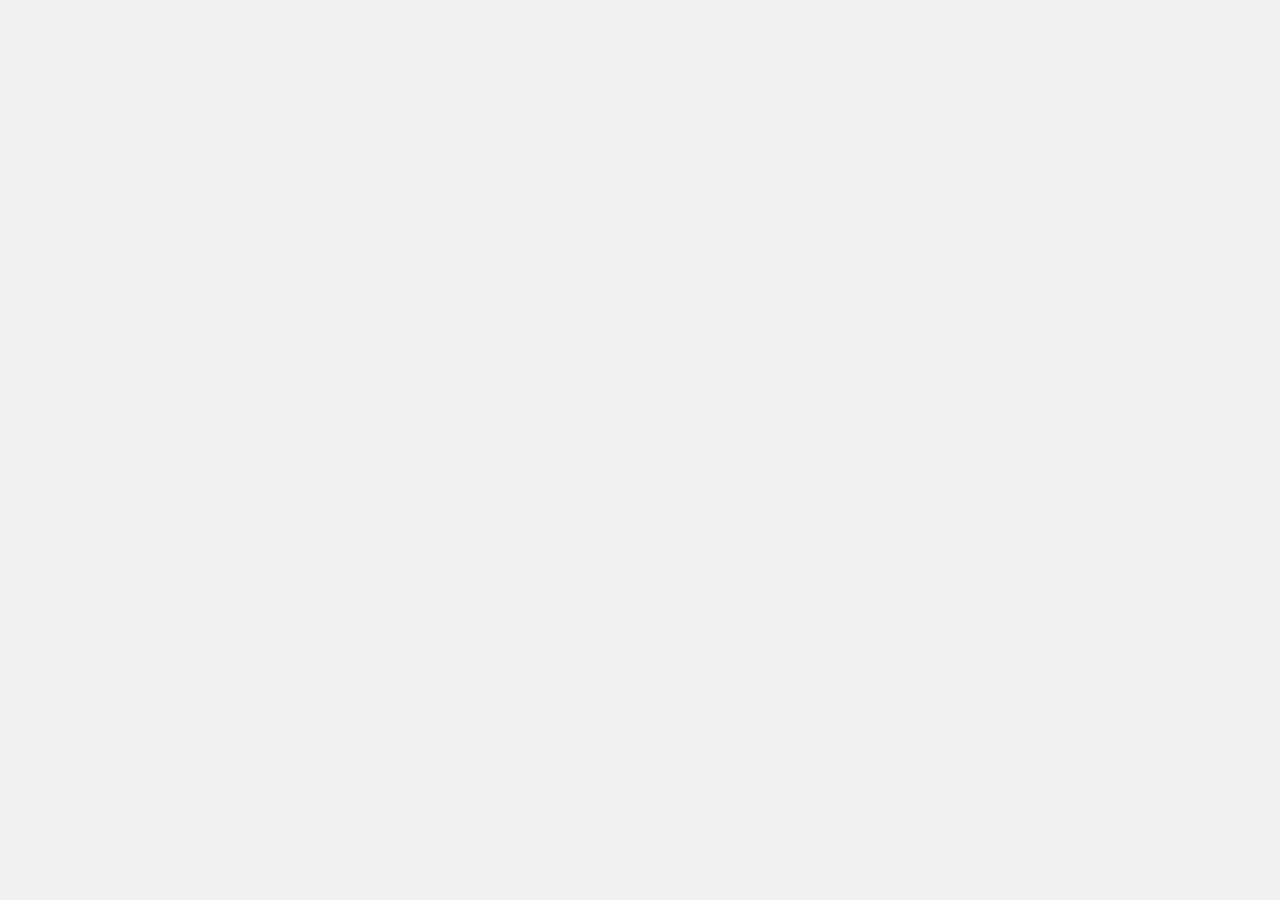
==== carrinho.html @ 5ca8ce92 "Segundo commit vai tomando" ====
<!DOCTYPE html>
<html lang="pt-br">
<head>
    <meta charset="UTF-8">
    <meta name="viewport" content="width=device-width, initial-scale=1.0">
    <title>Carrinho</title>
    <link rel="stylesheet" href="style.css">
</head>
<body>
    
</body>
<script src="scrip.js"></script>
</html>
---- style.css ----
*{
    margin: 0;
    padding: 0;
    box-sizing: border-box;
    font-family: 'Segoe UI', Tahoma, Geneva, Verdana, sans-serif;
}
html{
    scroll-behavior: smooth;
}
body{
    background-color: rgb(240, 240, 240);
    color: rgb(34, 34, 34);
    display: flex;
    flex-direction: column;
    min-height: 100vh;
}
:root{
    --Cor_central: rgb(188, 184, 238);
    --Cor_secundaria: rgb(1, 31, 75);
    --Cor_destaque: rgb(37, 99, 235);
}

header{
      background-color: #111;
      color: #fff;
      padding: 18px 5%;
      display: flex;
      position: sticky;
      top: 0;
      justify-content: space-between;
      align-items: center;
      z-index: 100;
}
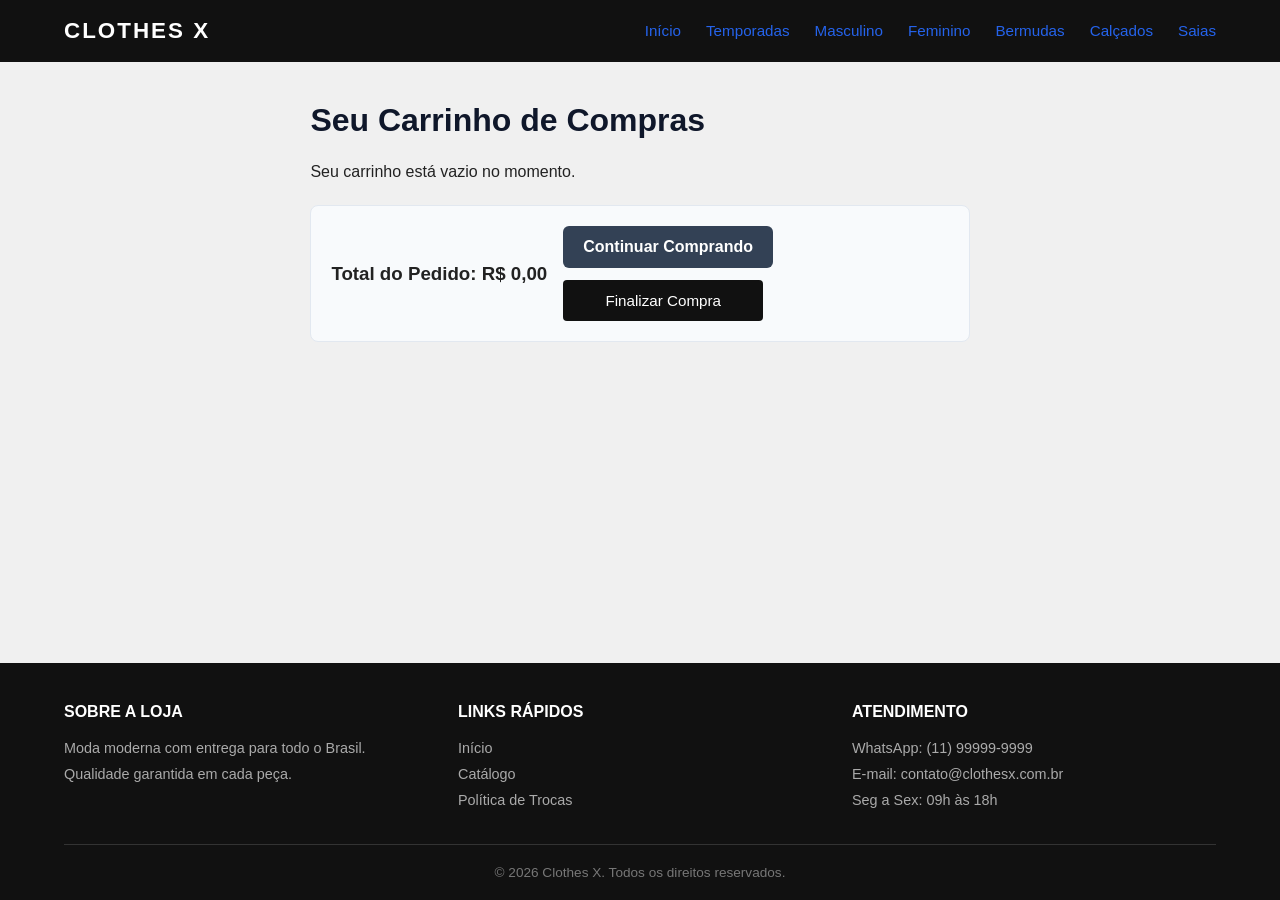
==== commit 3e3e478d: "Terminou-quase" ====
--- a/carrinho.html
+++ b/carrinho.html
@@ -1,13 +1,237 @@
 <!DOCTYPE html>
 <html lang="pt-br">
 <head>
-    <meta charset="UTF-8">
-    <meta name="viewport" content="width=device-width, initial-scale=1.0">
-    <title>Carrinho</title>
-    <link rel="stylesheet" href="style.css">
+  <meta charset="UTF-8">
+  <meta name="viewport" content="width=device-width, initial-scale=1.0">
+  <title>Carrinho - Clothes X</title>
+  <link rel="stylesheet" href="style.css">
+  <style>
+    .carrinho-secao {
+      max-width: 1000px;
+      margin: 40px auto;
+      padding: 0 20px;
+      min-height: 50vh;
+    }
+    .carrinho-secao h1 {
+      margin-bottom: 24px;
+      color: #0F172A;
+    }
+    .item-carrinho {
+      display: flex;
+      align-items: center;
+      justify-content: space-between;
+      gap: 16px;
+      background: #FFFFFF;
+      border: 1px solid #E2E8F0;
+      border-radius: 8px;
+      padding: 16px;
+      margin-bottom: 14px;
+      flex-wrap: wrap;
+    }
+    .item-carrinho img {
+      width: 80px;
+      height: 80px;
+      object-fit: cover;
+      border-radius: 6px;
+    }
+    .item-info {
+      flex: 1;
+      min-width: 180px;
+    }
+    .item-controles {
+      display: flex;
+      align-items: center;
+      gap: 10px;
+    }
+    .btn-qtd {
+      background: #E2E8F0;
+      border: none;
+      width: 30px;
+      height: 30px;
+      border-radius: 4px;
+      font-weight: bold;
+      cursor: pointer;
+    }
+    .btn-remover {
+      background: transparent;
+      border: 1px solid #DC2626;
+      color: #DC2626;
+      padding: 6px 12px;
+      border-radius: 4px;
+      cursor: pointer;
+    }
+    .carrinho-resumo {
+      background: #F8FAFC;
+      border: 1px solid #E2E8F0;
+      border-radius: 8px;
+      padding: 20px;
+      margin-top: 24px;
+      display: flex;
+      justify-content: space-between;
+      align-items: center;
+      flex-wrap: wrap;
+      gap: 16px;
+    }
+    .acoes-resumo {
+      display: flex;
+      gap: 12px;
+      flex-wrap: wrap;
+    }
+    .btn-voltar {
+      background: #334155;
+      color: #FFFFFF;
+      text-decoration: none;
+      padding: 12px 20px;
+      border-radius: 6px;
+      font-weight: bold;
+    }
+  </style>
 </head>
 <body>
-    
+
+  <header>
+    <div class="logo">Clothes X</div>
+    <button class="menu-toggle" id="btn-menu" aria-label="Abrir Menu">☰</button>
+    <nav id="menu-navegacao">
+      <ul>
+        <li><a href="index.html#inicio">Início</a></li>
+        <li><a href="index.html#produtos">Temporadas</a></li>
+        <li><a href="index.html#produtos">Masculino</a></li>
+        <li><a href="index.html#produtos">Feminino</a></li>
+        <li><a href="index.html#produtos">Bermudas</a></li>
+        <li><a href="index.html#produtos">Calçados</a></li>
+        <li><a href="index.html#produtos">Saias</a></li>
+      </ul>
+    </nav>
+  </header>
+
+  <main class="carrinho-secao">
+    <h1>Seu Carrinho de Compras</h1>
+
+    <div id="lista-carrinho"></div>
+
+    <div class="carrinho-resumo" id="resumo-carrinho">
+      <div>
+        <h3>Total do Pedido: <span id="valor-total">R$ 0,00</span></h3>
+      </div>
+      <div class="acoes-resumo">
+        <a href="index.html#produtos" class="btn-voltar">Continuar Comprando</a>
+        <button class="btn-comprar" id="btn-finalizar">Finalizar Compra</button>
+      </div>
+    </div>
+  </main>
+
+  <footer id="contato">
+    <div class="footer-conteudo">
+      <div class="footer-coluna">
+        <h4>Sobre a Loja</h4>
+        <p>Moda moderna com entrega para todo o Brasil. Qualidade garantida em cada peça.</p>
+      </div>
+
+      <div class="footer-coluna">
+        <h4>Links Rápidos</h4>
+        <a href="index.html#inicio">Início</a>
+        <a href="index.html#produtos">Catálogo</a>
+        <a href="#">Política de Trocas</a>
+      </div>
+
+      <div class="footer-coluna">
+        <h4>Atendimento</h4>
+        <p>WhatsApp: (11) 99999-9999</p>
+        <p>E-mail: contato@clothesx.com.br</p>
+        <p>Seg a Sex: 09h às 18h</p>
+      </div>
+    </div>
+
+    <div class="footer-direitos">
+      &copy; 2026 Clothes X. Todos os direitos reservados.
+    </div>
+  </footer>
+
+  <script>
+    // Menu mobile na página do carrinho
+    const btnMenu = document.getElementById('btn-menu');
+    const menuNav = document.getElementById('menu-navegacao');
+    if (btnMenu && menuNav) {
+      btnMenu.addEventListener('click', () => menuNav.classList.toggle('ativo'));
+    }
+
+    const listaContainer = document.getElementById('lista-carrinho');
+    const valorTotalEl = document.getElementById('valor-total');
+    const resumoEl = document.getElementById('resumo-carrinho');
+
+    function formatarReal(valor) {
+      return valor.toLocaleString('pt-BR', { style: 'currency', currency: 'BRL' });
+    }
+
+    function renderizarCarrinho() {
+      const carrinho = JSON.parse(localStorage.getItem('clothesx_carrinho')) || [];
+
+      if (carrinho.length === 0) {
+        listaContainer.innerHTML = '<p>Seu carrinho está vazio no momento.</p>';
+        valorTotalEl.textContent = 'R$ 0,00';
+        return;
+      }
+
+      let total = 0;
+
+      listaContainer.innerHTML = carrinho.map((item, index) => {
+        const subtotal = item.preco * item.quantidade;
+        total += subtotal;
+
+        return `
+          <div class="item-carrinho">
+            <img src="${item.imagem}" alt="${item.nome}">
+            <div class="item-info">
+              <h3>${item.nome}</h3>
+              <p class="preco">${formatarReal(item.preco)} cada</p>
+            </div>
+            <div class="item-controles">
+              <button class="btn-qtd" onclick="alterarQuantidade(${index}, -1)">-</button>
+              <span><strong>${item.quantidade}</strong></span>
+              <button class="btn-qtd" onclick="alterarQuantidade(${index}, 1)">+</button>
+            </div>
+            <p><strong>${formatarReal(subtotal)}</strong></p>
+            <button class="btn-remover" onclick="removerItem(${index})">Remover</button>
+          </div>
+        `;
+      }).join('');
+
+      valorTotalEl.textContent = formatarReal(total);
+    }
+
+    function alterarQuantidade(index, delta) {
+      const carrinho = JSON.parse(localStorage.getItem('clothesx_carrinho')) || [];
+      if (!carrinho[index]) return;
+
+      carrinho[index].quantidade += delta;
+      if (carrinho[index].quantidade <= 0) {
+        carrinho.splice(index, 1);
+      }
+
+      localStorage.setItem('clothesx_carrinho', JSON.stringify(carrinho));
+      renderizarCarrinho();
+    }
+
+    function removerItem(index) {
+      const carrinho = JSON.parse(localStorage.getItem('clothesx_carrinho')) || [];
+      carrinho.splice(index, 1);
+      localStorage.setItem('clothesx_carrinho', JSON.stringify(carrinho));
+      renderizarCarrinho();
+    }
+
+    document.getElementById('btn-finalizar').addEventListener('click', () => {
+      const carrinho = JSON.parse(localStorage.getItem('clothesx_carrinho')) || [];
+      if (carrinho.length === 0) {
+        alert('Adicione pelo menos um produto antes de finalizar.');
+        return;
+      }
+      alert('Compra realizada com sucesso na Clothes X!');
+      localStorage.removeItem('clothesx_carrinho');
+      renderizarCarrinho();
+    });
+
+    renderizarCarrinho();
+  </script>
 </body>
-<script src="scrip.js"></script>
-</html>+</html>
--- a/style.css
+++ b/style.css
@@ -30,4 +30,293 @@
       justify-content: space-between;
       align-items: center;
       z-index: 100;
-}+}
+
+.logo{
+    font-size: 1.4rem;
+    font-weight: bold;
+    text-transform: uppercase;
+    letter-spacing: 2px;
+}
+ .menu-toggle {
+      display: none;
+      background: none;
+      border: none;
+      color: #fff;
+      font-size: 1.8rem;
+      cursor: pointer;
+    }
+
+nav ul{
+    list-style: none;
+    display: flex;
+    gap:25px
+}
+nav a{
+    color: var(--Cor_destaque);
+    text-decoration: none;
+    font-size: 0.95rem;
+    transition: color 0.3s;
+}
+nav a:hover{
+    color: var(--Cor_central);
+}
+
+main{
+    flex: 1;
+}
+
+.carrossel{
+    position: relative;
+    width: 100%;
+    overflow: hidden;
+}
+.slides-container{
+    display: flex;
+    transition: transform 0.5s ease-in-out;
+}
+ .slide {
+      min-width: 100%;
+      color: rgb(255, 255, 255);
+      text-align: center;
+      padding: clamp(70px, 13vw, 130px) 20px;
+      background-size: cover;
+      background-position: center;
+    }
+
+    .slide h1 {
+      font-size: clamp(1.8rem, 4vw, 2.8rem);
+      margin-bottom: 15px;
+    }
+
+    .slide p {
+      font-size: clamp(1rem, 2vw, 1.2rem);
+      margin-bottom: 25px;
+      color: var(--Cor_central);
+    }
+    .btn-destaque {
+      display: inline-block;
+      background-color: var(--Cor_central);
+      color: var(--Cor_secundaria);
+      padding: 12px 28px;
+      text-decoration: none;
+      font-weight: bold;
+      border-radius: 4px;
+      transition: background 0.3s;
+    }
+
+    .btn-destaque:hover {
+      background-color: var(--Cor_secundaria);
+      color: var(--Cor_destaque);
+    }
+ .seta {
+      position: absolute;
+      top: 50%;
+      transform: translateY(-50%);
+      background-color: rgba(0, 0, 0, 0.45);
+      color: #fff;
+      border: none;
+      font-size: 1.5rem;
+      padding: 12px 16px;
+      cursor: pointer;
+      border-radius: 4px;
+      transition: background 0.3s;
+      z-index: 10;
+    }
+
+    .seta:hover {
+      background-color: rgba(0, 0, 0, 0.8);
+    }
+
+    .seta-esquerda {
+      left: 15px;
+    }
+
+    .seta-direita {
+      right: 15px;
+    }
+
+ .indicadores {
+      position: absolute;
+      bottom: 18px;
+      left: 50%;
+      transform: translateX(-50%);
+      display: flex;
+      gap: 10px;
+      z-index: 10;
+    }
+
+    .bolinha {
+      width: 12px;
+      height: 12px;
+      border-radius: 50%;
+      background-color: rgba(255, 255, 255, 0.5);
+      border: none;
+      cursor: pointer;
+      transition: background 0.3s, transform 0.3s;
+    }
+
+    .bolinha.ativa {
+      background-color: #fff;
+      transform: scale(1.2);
+    }
+    .vitrine {
+      max-width: 1200px;
+      margin: 40px auto;
+      padding: 0 20px;
+    }
+
+    .vitrine h2 {
+      text-align: center;
+      margin-bottom: 30px;
+      font-size: clamp(1.4rem, 3vw, 1.8rem);
+      text-transform: uppercase;
+      letter-spacing: 1px;
+    }
+
+    .grade-produtos {
+      display: grid;
+      grid-template-columns: repeat(auto-fit, minmax(240px, 1fr));
+      gap: 20px;
+    }
+
+    .card-produto {
+      background: #fff;
+      border-radius: 8px;
+      overflow: hidden;
+      box-shadow: 0 2px 8px rgba(0,0,0,0.08);
+      text-align: center;
+      padding-bottom: 20px;
+      transition: transform 0.2s;
+    }
+
+    .card-produto:hover {
+      transform: translateY(-5px);
+    }
+
+    .card-produto img {
+      width: 100%;
+      height: 280px;
+      object-fit: cover;
+    }
+
+    .card-produto h3 {
+      margin: 15px 10px 8px;
+      font-size: 1.1rem;
+    }
+
+    .preco {
+      color: #555;
+      font-weight: bold;
+      font-size: 1.05rem;
+      margin-bottom: 15px;
+    }
+
+    .btn-comprar {
+      background-color: #111;
+      color: #fff;
+      border: none;
+      padding: 12px 24px;
+      border-radius: 4px;
+      cursor: pointer;
+      font-size: 0.95rem;
+      width: 80%;
+      max-width: 200px;
+    }
+
+    .btn-comprar:hover {
+      background-color: #333;
+    }
+ footer {
+      background-color: #111;
+      color: #ccc;
+      padding: 40px 5% 20px;
+      margin-top: 40px;
+    }
+
+    .footer-conteudo {
+      max-width: 1200px;
+      margin: 0 auto;
+      display: grid;
+      grid-template-columns: repeat(auto-fit, minmax(200px, 1fr));
+      gap: 30px;
+      margin-bottom: 30px;
+    }
+
+    .footer-coluna h4 {
+      color: #fff;
+      margin-bottom: 15px;
+      font-size: 1rem;
+      text-transform: uppercase;
+    }
+
+    .footer-coluna p, .footer-coluna a {
+      color: #aaa;
+      font-size: 0.9rem;
+      line-height: 1.8;
+      text-decoration: none;
+      display: block;
+    }
+
+    .footer-coluna a:hover {
+      color: #fff;
+    }
+
+    .footer-direitos {
+      text-align: center;
+      border-top: 1px solid #333;
+      padding-top: 20px;
+      font-size: 0.85rem;
+      color: #777;
+    }
+    @media (max-width: 768px) {
+      .menu-toggle {
+        display: block;
+      }
+
+      nav {
+        position: absolute;
+        top: 100%;
+        left: 0;
+        width: 100%;
+        background-color: #1a1a1a;
+        max-height: 0;
+        overflow: hidden;
+        transition: max-height 0.3s ease-out;
+      }
+
+      nav.ativo {
+        max-height: 420px;
+        border-top: 1px solid #333;
+      }
+
+      nav ul {
+        flex-direction: column;
+        padding: 15px 5%;
+        gap: 15px;
+      }
+
+      nav a {
+        display: block;
+        padding: 8px 0;
+        font-size: 1.05rem;
+      }
+
+      .seta {
+        padding: 8px 12px;
+        font-size: 1.2rem;
+      }
+
+      .grade-produtos {
+        grid-template-columns: repeat(auto-fit, minmax(160px, 1fr));
+        gap: 15px;
+      }
+
+      .card-produto img {
+        height: 210px;
+      }
+
+      .footer-conteudo {
+        text-align: center;
+      }
+    }
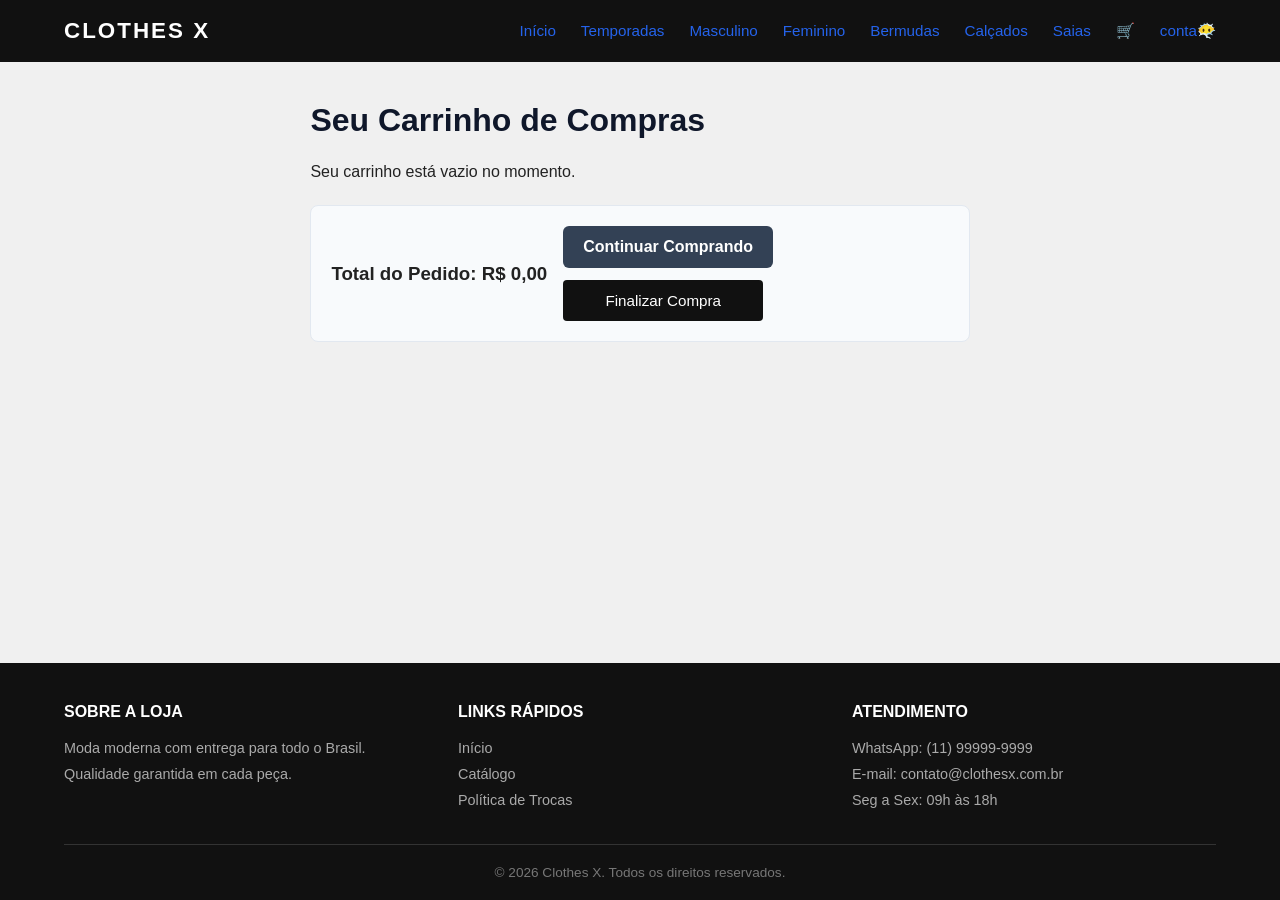
==== commit c9b7ecfd: "estou cansado chefe" ====
--- a/carrinho.html
+++ b/carrinho.html
@@ -60,6 +60,15 @@
       border-radius: 4px;
       cursor: pointer;
     }
+    .item-detalhes {
+      margin: 4px 0;
+      font-size: 0.9rem;
+      color: #475569;
+    }
+    .item-detalhes .item-cor,
+    .item-detalhes .item-tamanho {
+      margin-right: 4px;
+    }
     .carrinho-resumo {
       background: #F8FAFC;
       border: 1px solid #E2E8F0;
@@ -101,6 +110,8 @@
         <li><a href="index.html#produtos">Bermudas</a></li>
         <li><a href="index.html#produtos">Calçados</a></li>
         <li><a href="index.html#produtos">Saias</a></li>
+        <li><a href="#">🛒</a></li>
+        <li><a href="conta.html">conta😶‍🌫️</a></li>
       </ul>
     </nav>
   </header>
@@ -149,7 +160,6 @@
   </footer>
 
   <script>
-    // Menu mobile na página do carrinho
     const btnMenu = document.getElementById('btn-menu');
     const menuNav = document.getElementById('menu-navegacao');
     if (btnMenu && menuNav) {
@@ -158,7 +168,6 @@
 
     const listaContainer = document.getElementById('lista-carrinho');
     const valorTotalEl = document.getElementById('valor-total');
-    const resumoEl = document.getElementById('resumo-carrinho');
 
     function formatarReal(valor) {
       return valor.toLocaleString('pt-BR', { style: 'currency', currency: 'BRL' });
@@ -179,11 +188,20 @@
         const subtotal = item.preco * item.quantidade;
         total += subtotal;
 
+        const corTexto = item.cor && item.cor !== 'Padrão'
+          ? `<span class="item-cor">Cor: <strong>${item.cor}</strong></span>`
+          : '';
+        const tamTexto = item.tamanho
+          ? `<span class="item-tamanho">Tam: <strong>${item.tamanho}</strong></span>`
+          : '';
+        const detalhes = [corTexto, tamTexto].filter(Boolean).join(' · ');
+
         return `
           <div class="item-carrinho">
-            <img src="${item.imagem}" alt="${item.nome}">
+            <img src="${item.imagem}" alt="${item.nome}${item.cor ? ' - ' + item.cor : ''}${item.tamanho ? ' - Tam. ' + item.tamanho : ''}">
             <div class="item-info">
               <h3>${item.nome}</h3>
+              ${detalhes ? `<p class="item-detalhes">${detalhes}</p>` : ''}
               <p class="preco">${formatarReal(item.preco)} cada</p>
             </div>
             <div class="item-controles">
@@ -226,12 +244,10 @@
         alert('Adicione pelo menos um produto antes de finalizar.');
         return;
       }
-      alert('Compra realizada com sucesso na Clothes X!');
-      localStorage.removeItem('clothesx_carrinho');
-      renderizarCarrinho();
+      window.location.href = 'compra.html';
     });
 
     renderizarCarrinho();
   </script>
 </body>
-</html>
+</html>
--- a/style.css
+++ b/style.css
@@ -1,3 +1,10 @@
+.popup {
+  background: white;
+  padding: 30px;
+  border-radius: 10px;
+  text-align: center;
+  font-family: sans-serif;
+}
 *{
     margin: 0;
     padding: 0;
@@ -227,6 +234,23 @@
     .btn-comprar:hover {
       background-color: #333;
     }
+
+    .btn-fechar {
+      background-color: #e2e8f0;
+      color: #111;
+      border: none;
+      padding: 10px 20px;
+      border-radius: 4px;
+      cursor: pointer;
+      font-size: 0.95rem;
+      margin-top: 10px;
+      width: 80%;
+      max-width: 200px;
+    }
+
+    .btn-fechar:hover {
+      background-color: #cbd5e1;
+    }
  footer {
       background-color: #111;
       color: #ccc;
@@ -319,4 +343,127 @@
       .footer-conteudo {
         text-align: center;
       }
-    }+    }
+    img{
+    border-radius: 10px;
+}.overlayton {
+  position: fixed;
+  top: 0;
+  left: 0;
+  width: 100%;
+  height: 100%;
+  background: rgba(0, 0, 0, 0.8);
+  display: flex;
+  align-items: center;
+  justify-content: center;
+  z-index: 200;
+
+  opacity: 0;
+  pointer-events: none;
+  transition: opacity 0.3s;
+}
+
+.overlayton:target,
+.overlayton.aberto {
+  opacity: 1;
+  pointer-events: auto;
+}
+/* =====================================
+   SELETOR DE CORES DO PRODUTO
+===================================== */
+.seletor-cores {
+  margin: 12px 0 16px;
+  text-align: center;
+}
+
+.seletor-cores .label-cores {
+  font-size: 0.9rem;
+  color: #334155;
+  margin-bottom: 8px;
+  font-weight: 600;
+}
+
+.cores-opcoes {
+  display: flex;
+  flex-wrap: wrap;
+  gap: 10px;
+  justify-content: center;
+  align-items: center;
+}
+
+.cor-opcao {
+  width: 32px;
+  height: 32px;
+  border-radius: 50%;
+  border: 2px solid transparent;
+  cursor: pointer;
+  padding: 0;
+  transition: transform 0.15s ease, box-shadow 0.15s ease;
+  box-shadow: 0 1px 3px rgba(0, 0, 0, 0.2);
+}
+
+.cor-opcao:hover {
+  transform: scale(1.12);
+}
+
+.cor-opcao.ativa {
+  outline: 3px solid #0F172A;
+  outline-offset: 2px;
+  transform: scale(1.08);
+}
+
+/* =====================================
+   SELETOR DE TAMANHOS
+===================================== */
+.seletor-tamanhos {
+  margin: 12px 0 16px;
+  text-align: center;
+}
+
+.seletor-tamanhos .label-tamanhos {
+  font-size: 0.9rem;
+  color: #334155;
+  margin-bottom: 8px;
+  font-weight: 600;
+}
+
+.tamanhos-opcoes {
+  display: flex;
+  flex-wrap: wrap;
+  gap: 8px;
+  justify-content: center;
+  align-items: center;
+}
+
+.tamanho-opcao {
+  min-width: 42px;
+  height: 36px;
+  padding: 0 10px;
+  border-radius: 6px;
+  border: 2px solid #cbd5e1;
+  background: #fff;
+  color: #0f172a;
+  font-weight: 600;
+  font-size: 0.9rem;
+  cursor: pointer;
+  transition: transform 0.15s ease, background 0.15s ease, border-color 0.15s ease;
+}
+
+.tamanho-opcao:hover {
+  transform: scale(1.06);
+  border-color: #64748b;
+}
+
+.tamanho-opcao.ativa {
+  background: #0f172a;
+  color: #fff;
+  border-color: #0f172a;
+  outline: 2px solid #0f172a;
+  outline-offset: 2px;
+}
+
+.dica-preco-tamanho {
+  margin-top: 8px;
+  font-size: 0.75rem;
+  color: #64748b;
+}
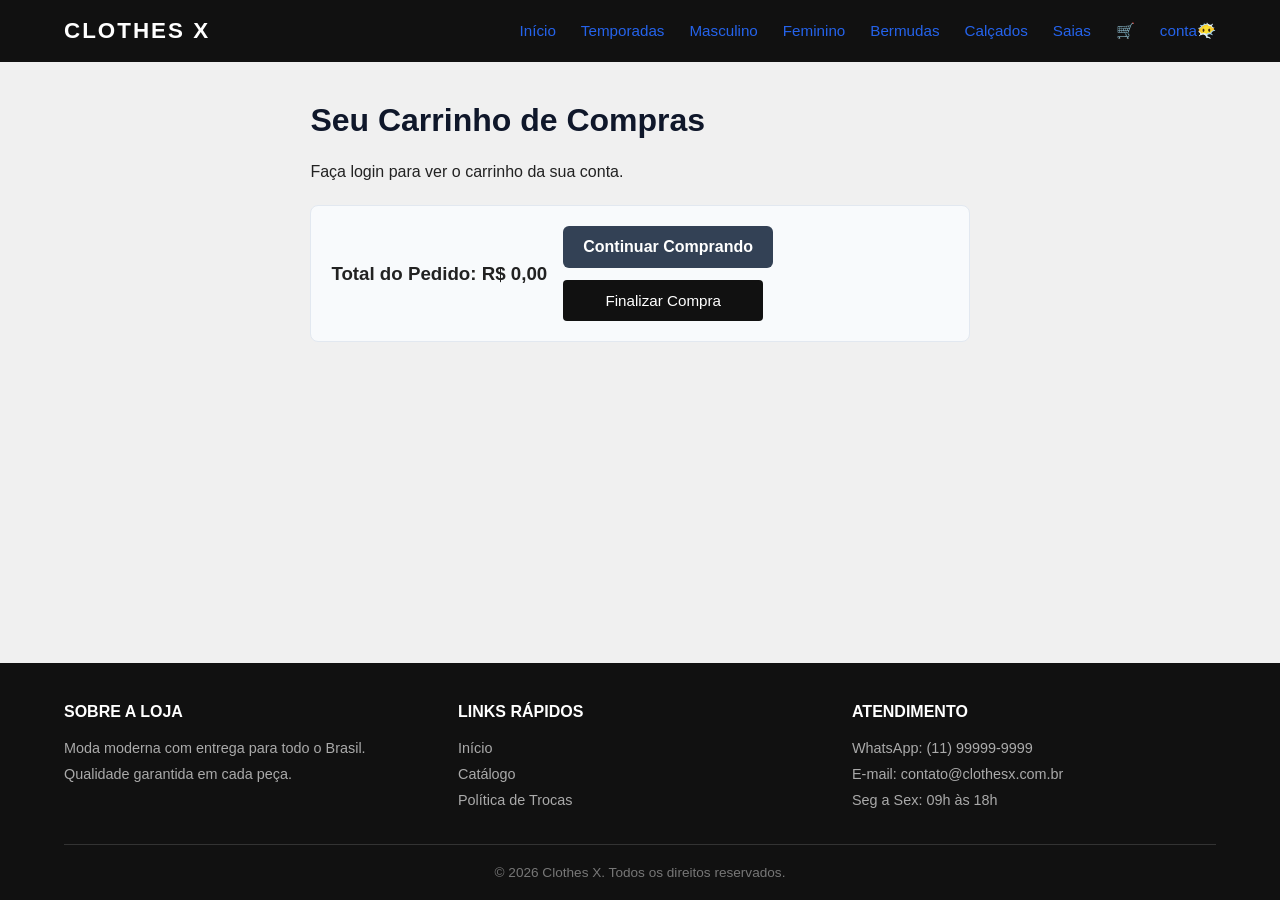
==== commit 3327ae59: "deus é mais" ====
--- a/carrinho.html
+++ b/carrinho.html
@@ -169,12 +169,41 @@
     const listaContainer = document.getElementById('lista-carrinho');
     const valorTotalEl = document.getElementById('valor-total');
 
+    function chaveCarrinho() {
+      const email = localStorage.getItem('clothesx_sessao');
+      if (!email) return null;
+      return 'clothesx_carrinho_' + email.trim().toLowerCase();
+    }
+
+    function obterCarrinho() {
+      const chave = chaveCarrinho();
+      if (!chave) return [];
+      try {
+        return JSON.parse(localStorage.getItem(chave)) || [];
+      } catch {
+        return [];
+      }
+    }
+
+    function salvarCarrinho(carrinho) {
+      const chave = chaveCarrinho();
+      if (!chave) return;
+      localStorage.setItem(chave, JSON.stringify(carrinho));
+    }
+
     function formatarReal(valor) {
       return valor.toLocaleString('pt-BR', { style: 'currency', currency: 'BRL' });
     }
 
     function renderizarCarrinho() {
-      const carrinho = JSON.parse(localStorage.getItem('clothesx_carrinho')) || [];
+      const sessao = localStorage.getItem('clothesx_sessao');
+      if (!sessao) {
+        listaContainer.innerHTML = '<p>Faça login para ver o carrinho da sua conta.</p>';
+        valorTotalEl.textContent = 'R$ 0,00';
+        return;
+      }
+
+      const carrinho = obterCarrinho();
 
       if (carrinho.length === 0) {
         listaContainer.innerHTML = '<p>Seu carrinho está vazio no momento.</p>';
@@ -219,7 +248,7 @@
     }
 
     function alterarQuantidade(index, delta) {
-      const carrinho = JSON.parse(localStorage.getItem('clothesx_carrinho')) || [];
+      const carrinho = obterCarrinho();
       if (!carrinho[index]) return;
 
       carrinho[index].quantidade += delta;
@@ -227,19 +256,25 @@
         carrinho.splice(index, 1);
       }
 
-      localStorage.setItem('clothesx_carrinho', JSON.stringify(carrinho));
+      salvarCarrinho(carrinho);
       renderizarCarrinho();
     }
 
     function removerItem(index) {
-      const carrinho = JSON.parse(localStorage.getItem('clothesx_carrinho')) || [];
+      const carrinho = obterCarrinho();
       carrinho.splice(index, 1);
-      localStorage.setItem('clothesx_carrinho', JSON.stringify(carrinho));
+      salvarCarrinho(carrinho);
       renderizarCarrinho();
     }
 
     document.getElementById('btn-finalizar').addEventListener('click', () => {
-      const carrinho = JSON.parse(localStorage.getItem('clothesx_carrinho')) || [];
+      const sessao = localStorage.getItem('clothesx_sessao');
+      if (!sessao) {
+        alert('Você precisa estar logado para finalizar a compra.\n\nVocê será redirecionado para a página de conta.');
+        window.location.href = 'conta.html';
+        return;
+      }
+      const carrinho = obterCarrinho();
       if (carrinho.length === 0) {
         alert('Adicione pelo menos um produto antes de finalizar.');
         return;
